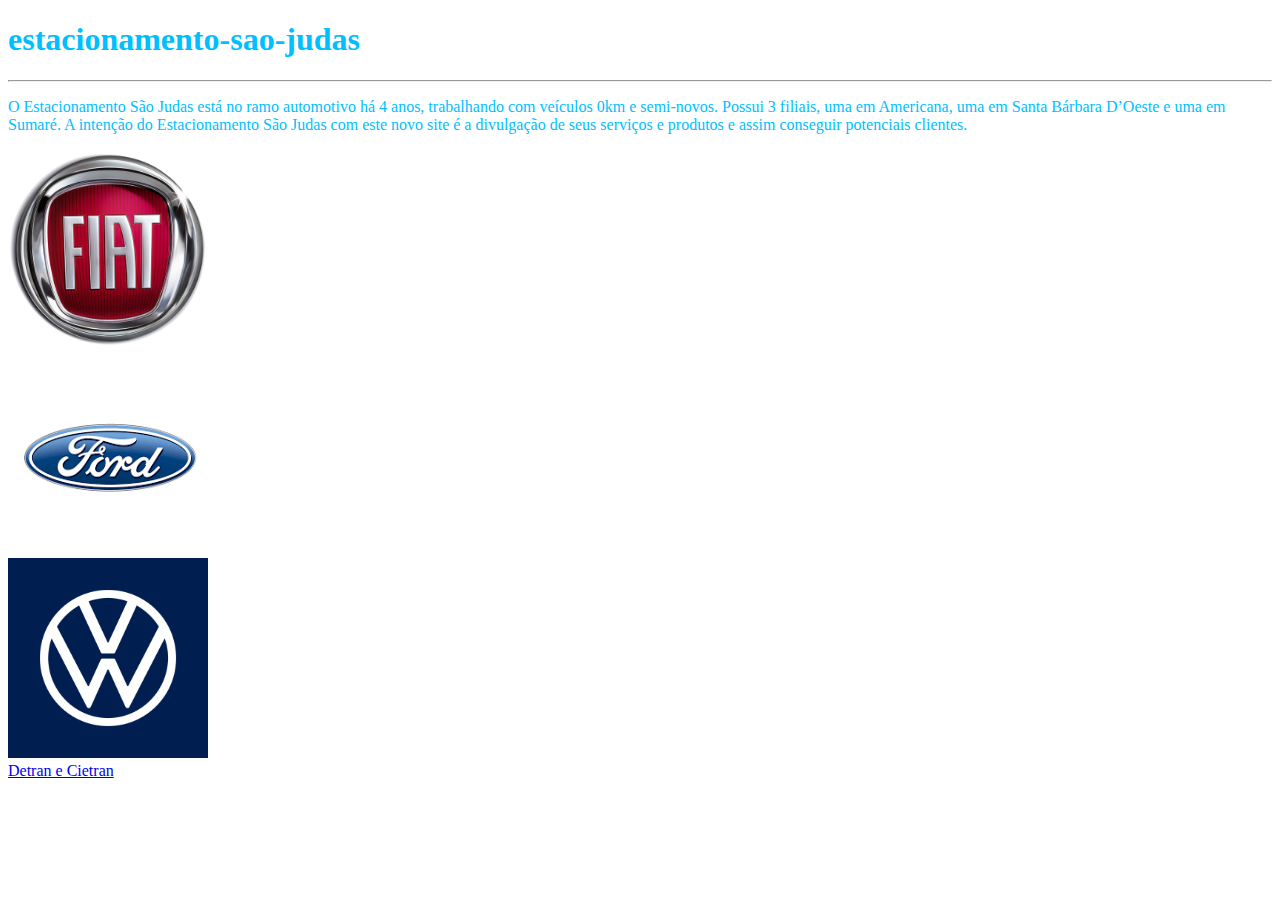
==== index.html @ 7cc230e3 "estacionamento-do-seu-judas" ====
<!DOCTYPE html>
<html lang="pt-br">

<head>
    <meta charset="UTF-8">
    <meta http-equiv="X-UA-Compatible" content="IE=edge">
    <meta name="viewport" content="width=device-width, initial-scale=1.0">
    <title>estacionamento-sao-judas</title>
    <link rel="stylesheet" href="estilos.css">
</head>

<body>
    <h1>estacionamento-sao-judas</h1>
    <hr>
    <p>O Estacionamento São Judas está no ramo automotivo há 4 anos, trabalhando com veículos 0km e semi-novos. Possui 3
        filiais, uma em Americana, uma em Santa Bárbara D’Oeste e uma em Sumaré. A intenção do Estacionamento São Judas
        com este novo site é a divulgação de seus serviços e produtos e assim conseguir potenciais clientes.</p>
<a href="fiat.html"><img src="imagem/fiat.png" width="200" alt="logo" class="figuras"></a><br>
<a href="ford.html"><img src="imagem/ford.png" width="200" alt="logo" class="figuras"></a><br>
<a href="volks.html"><img src="imagem/volks.png" width="200" alt="logo" class="figuras"></a><br>
<a href="https://detran.sp.gov.br/wps/portal/portaldetran/cidadao/home/!ut/p/z1/[base64]!!/dz/d5/L2dBISEvZ0FBIS9nQSEh/"> Detran e Cietran</a>
<script src="funcoes.js"></script>    
</body>

</html>
---- estilos.css ----
body{
    background-color: white;
    color: deepskyblue;
    font-size: "Roboto mono", monospace ;
}
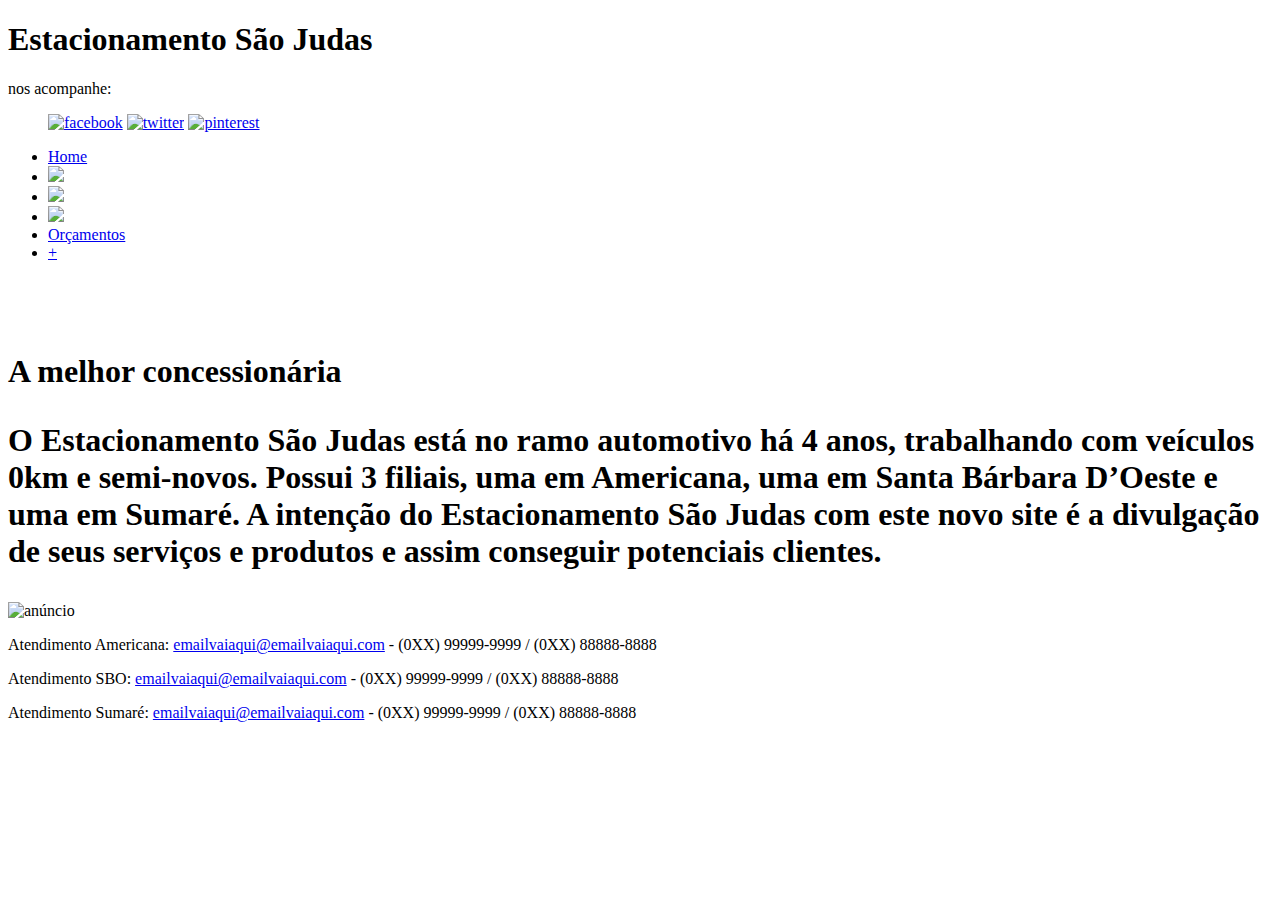
==== commit fafc98d2: "ta quase" ====
--- a/index.html
+++ b/index.html
@@ -5,21 +5,98 @@
     <meta charset="UTF-8">
     <meta http-equiv="X-UA-Compatible" content="IE=edge">
     <meta name="viewport" content="width=device-width, initial-scale=1.0">
-    <title>estacionamento-sao-judas</title>
-    <link rel="stylesheet" href="estilos.css">
+
+    <title>Concessionária - Estacionamento São Judas</title>
+
+    <link rel="stylesheet" href="styles.css">
+
 </head>
 
-<body>
-    <h1>estacionamento-sao-judas</h1>
-    <hr>
-    <p>O Estacionamento São Judas está no ramo automotivo há 4 anos, trabalhando com veículos 0km e semi-novos. Possui 3
-        filiais, uma em Americana, uma em Santa Bárbara D’Oeste e uma em Sumaré. A intenção do Estacionamento São Judas
-        com este novo site é a divulgação de seus serviços e produtos e assim conseguir potenciais clientes.</p>
-<a href="fiat.html"><img src="imagem/fiat.png" width="200" alt="logo" class="figuras"></a><br>
-<a href="ford.html"><img src="imagem/ford.png" width="200" alt="logo" class="figuras"></a><br>
-<a href="volks.html"><img src="imagem/volks.png" width="200" alt="logo" class="figuras"></a><br>
-<a href="https://detran.sp.gov.br/wps/portal/portaldetran/cidadao/home/!ut/p/z1/[base64]!!/dz/d5/L2dBISEvZ0FBIS9nQSEh/"> Detran e Cietran</a>
-<script src="funcoes.js"></script>    
+<body id="inical">
+
+    <header>
+
+        <h1> Estacionamento São Judas </h1>
+
+        <body>
+
+
+            <section>
+
+                <p>nos acompanhe: </p>
+                <figure>
+                    <a href="#"><img src="imagens/ms-facebook.png" alt="facebook"></a>
+                    <a href="#"><img src="imagens/ms-twitter.png" alt="twitter"></a>
+                    <a href="#"><img src="imagens/ms-pinterest.png" alt="pinterest"></a>
+                </figure>
+
+            </section>
+        </body>
+
+    </header>
+
+    <nav>
+
+        <ul>
+
+            <li><a href="index.html">Home</a></li>
+
+            <li><a href="fiat.html"><img src="imagens/fiat.png"></a></li>
+
+            <li><a href="ford.html"><img src="imagens/ford.png"></a></li>
+
+            <li><a href="volks.html"><img src="imagens/10.png"></a></li>
+
+            <li><a href="sub.html">Orçamentos</a></li>
+
+            <li><a href="sites.html">+</a></li>
+
+        </ul>
+
+    </nav>
+
+    <main>
+        <figure class="anuncioA">
+            <div class="boxAnuncio">
+                <img src="" alt="">
+            </div>
+            <div class="boxAnuncio">
+                <img src="" alt="">
+            </div>
+            <div class="boxAnuncio">
+                <img src="" alt="">
+            </div>
+        </figure>
+
+        <h1> A melhor concessionária <h1>
+
+        <p>O Estacionamento São Judas está no ramo automotivo há 4 anos, trabalhando com veículos 0km e semi-novos. Possui 3 filiais, uma em Americana, uma em Santa Bárbara D’Oeste e uma em Sumaré. A intenção do Estacionamento São Judas com este novo site é a divulgação de seus serviços e produtos e assim conseguir potenciais clientes.</p>
+
+    </main>
+
+    <aside>
+        <img src="imagens/anuncio.png" alt="anúncio">
+    </aside>
+
+    <footer>
+        <p>Atendimento Americana:
+            <a href="mailto:emailvaiaqui@emailvaiaqui.com">
+                emailvaiaqui@emailvaiaqui.com</a>
+            - (0XX) 99999-9999 / (0XX) 88888-8888
+        </p>
+        <p>Atendimento SBO:
+            <a href="mailto:emailvaiaqui@emailvaiaqui.com">
+                emailvaiaqui@emailvaiaqui.com</a>
+            - (0XX) 99999-9999 / (0XX) 88888-8888
+        </p>
+        <p>Atendimento Sumaré:
+            <a href="mailto:emailvaiaqui@emailvaiaqui.com">
+                emailvaiaqui@emailvaiaqui.com</a>
+            - (0XX) 99999-9999 / (0XX) 88888-8888
+        </p>
+    </footer>
+
 </body>
+<script src="app.js"> </script>
 
-</html>+</html> 